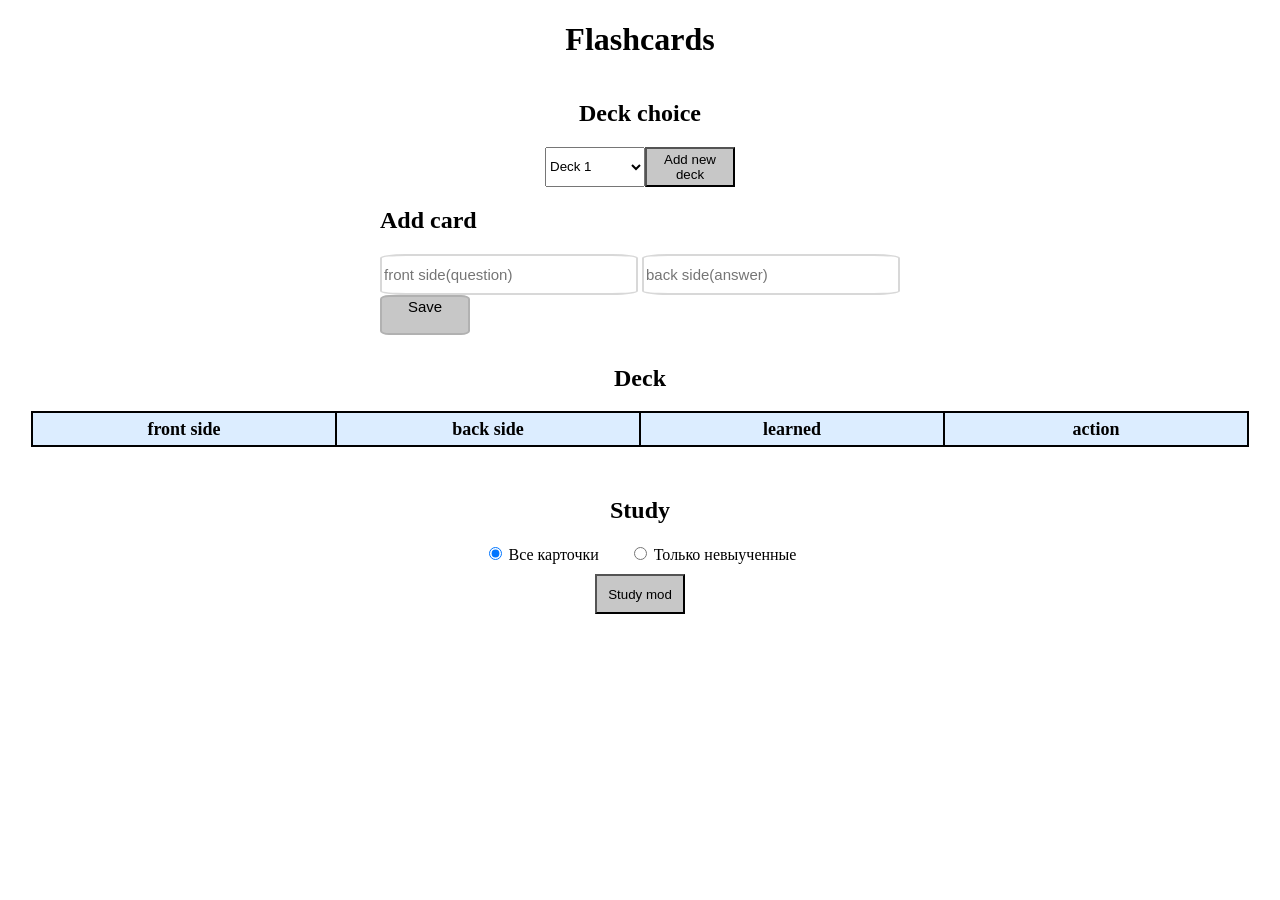
==== my.version/index.html @ 7dbf40cc "Initial commit" ====
<!doctype html>
<html lang="en">
  <head>
    <meta charset="UTF-8" />
    <meta name="viewport" content="width=device-width, initial-scale=1.0" />
    <link rel="stylesheet" href="style.css" />
    <title>Flashcards</title>
  </head>
  <body>
    <h1 style="display: flex; justify-content: center">Flashcards</h1>
    <section id="deck-choice">
      <h2>Deck choice</h2>
      <div id="deck-selection-block">
        <select name="deck-selection" id="base-deck">
          <option value="deck1">Deck 1</option>
        </select>
        <button id="add-deck-btn">Add new deck</button>
      </div>
    </section>
    <section id="create-card">
      <div id="add-card">
        <h2>Add card</h2>
        <div>
          <input
            type="text"
            id="front-input"
            placeholder="front side(question)"
          />
          <input type="text" id="back-input" placeholder="back side(answer)" />
          <button id="add-card-btn">Save</button>
        </div>
      </div>
    </section>

    <section id="deck">
      <h2 style="margin-top: 30px">Deck</h2>
      <table id="cards-table">
        <thead>
          <tr>
            <th>front side</th>
            <th>back side</th>
            <th>learned</th>
            <th>action</th>
          </tr>
        </thead>
        <tbody id="table-body"></tbody>
      </table>
    </section>

    <section id="study-mod">
      <h2>Study</h2>
      <div id="mod-choice">
        <label>
          <input type="radio" name="study-mode" value="all" checked />
          Все карточки
        </label>

        <label>
          <input type="radio" name="study-mode" value="unlearned" />
          Только невыученные
        </label>
      </div>
      <button id="study-mod-btn">Study mod</button>
    </section>

    <script type="module" src="js/main.js"></script>
  </body>
</html>
---- my.version/style.css ----
html{
font-family: 'Times New Roman', Times, serif;
}


#create-card,#add-card-btn,#deck,#deck-choice{
    display: flex;
    align-items: center;
    flex-direction: column;
}

#deck-selection-block{
    display: flex;
    justify-content: center;
}

#add-card button,input{
    font-size: 15px;
    border-radius: 10%;
    border: 2px solid rgba(122, 122, 122, 0.293);
}

#add-card input{
    width: 250px;
    height: 35px;
}

button{
    cursor: pointer;
    width: 90px;
    height: 40px;
    background: rgb(199, 199, 199);
}



table{
    background-color: #dcedff;
    border-collapse: collapse;
    border: 2px solid black;
    font-size: 18px;
    margin-bottom: 30px;
}

tr{
    font-size: 18px;
    border: 2px solid black;
}

th,td{
    width:300px;
    height: 30px;
    border: 2px solid black;
    font-size: 18px;
}

#study-mod {
    display: flex;
    align-items: center;
    flex-direction: column;
}

#mod-choice{
    display: flex;
    flex-direction: row;
    gap: 30px;
    margin-bottom: 10px;
}

#deck-selection-block select {
    width: 100px;
}
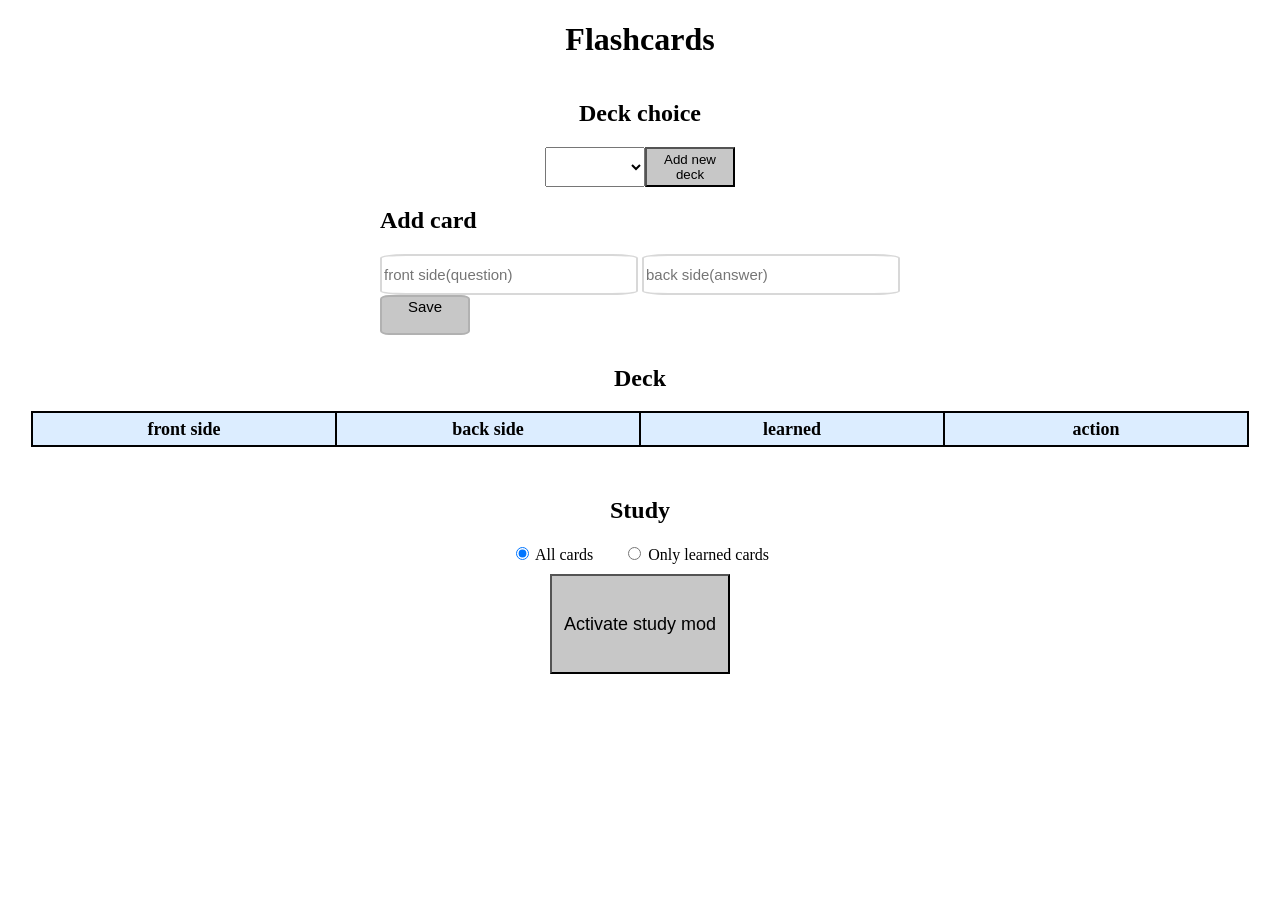
==== commit ca3c8e98: "main screen ready" ====
--- a/my.version/index.html
+++ b/my.version/index.html
@@ -7,12 +7,13 @@
     <title>Flashcards</title>
   </head>
   <body>
+    <div id="main-container">
+      
     <h1 style="display: flex; justify-content: center">Flashcards</h1>
     <section id="deck-choice">
       <h2>Deck choice</h2>
       <div id="deck-selection-block">
         <select name="deck-selection" id="base-deck">
-          <option value="deck1">Deck 1</option>
         </select>
         <button id="add-deck-btn">Add new deck</button>
       </div>
@@ -52,17 +53,29 @@
       <div id="mod-choice">
         <label>
           <input type="radio" name="study-mode" value="all" checked />
-          Все карточки
+          All cards
         </label>
 
         <label>
           <input type="radio" name="study-mode" value="unlearned" />
-          Только невыученные
-        </label>
+          Only learned cards
+        </label >
+      </div >
+      <button id="activate-study-mod-btn">Activate study mod</button>
+    </section>
+     </div>
+     <div id="study-container" style="display: none;">
+        <div id="card">
+          TEXT
+        </div>
+        <div style="display: flex; flex-direction: row; margin-top: 3%;">
+          <button id="deactivate-study-mod-btn" style="position: absolute; bottom: 0; ">Deactivate study mod</button>
+          <button>next card</button>
+          <button>previous card</button>
+        </div>
       </div>
-      <button id="study-mod-btn">Study mod</button>
-    </section>
 
     <script type="module" src="js/main.js"></script>
   </body>
 </html>
+
--- a/my.version/style.css
+++ b/my.version/style.css
@@ -1,5 +1,7 @@
 html{
 font-family: 'Times New Roman', Times, serif;
+overflow-x: hidden;
+box-sizing: border-box;
 }
 
 
@@ -60,6 +62,12 @@
     flex-direction: column;
 }
 
+#activate-study-mod-btn,#deactivate-study-mod-btn{
+    width: 180px;
+    height: 100px;
+    font-size: large;
+}
+
 #mod-choice{
     display: flex;
     flex-direction: row;
@@ -69,4 +77,33 @@
 
 #deck-selection-block select {
     width: 100px;
-}+}
+
+button:hover{
+    border-color: #dcedff;
+    background-color: aquamarine;
+}
+
+#study-container{
+    position: relative;
+    width: 100vw;
+    height: 100vh;
+    display: flex;
+    flex-direction: column;
+    justify-content: center;
+    align-items: center;
+    border: 2px solid black;
+}
+
+#card{
+    display: flex;
+    justify-content: center;
+    align-items: center;
+    width: 30%;
+    height: 30%;
+    border: 2px solid black;
+    border-radius: 10%;
+    background-color: #dcedff;
+    
+}
+
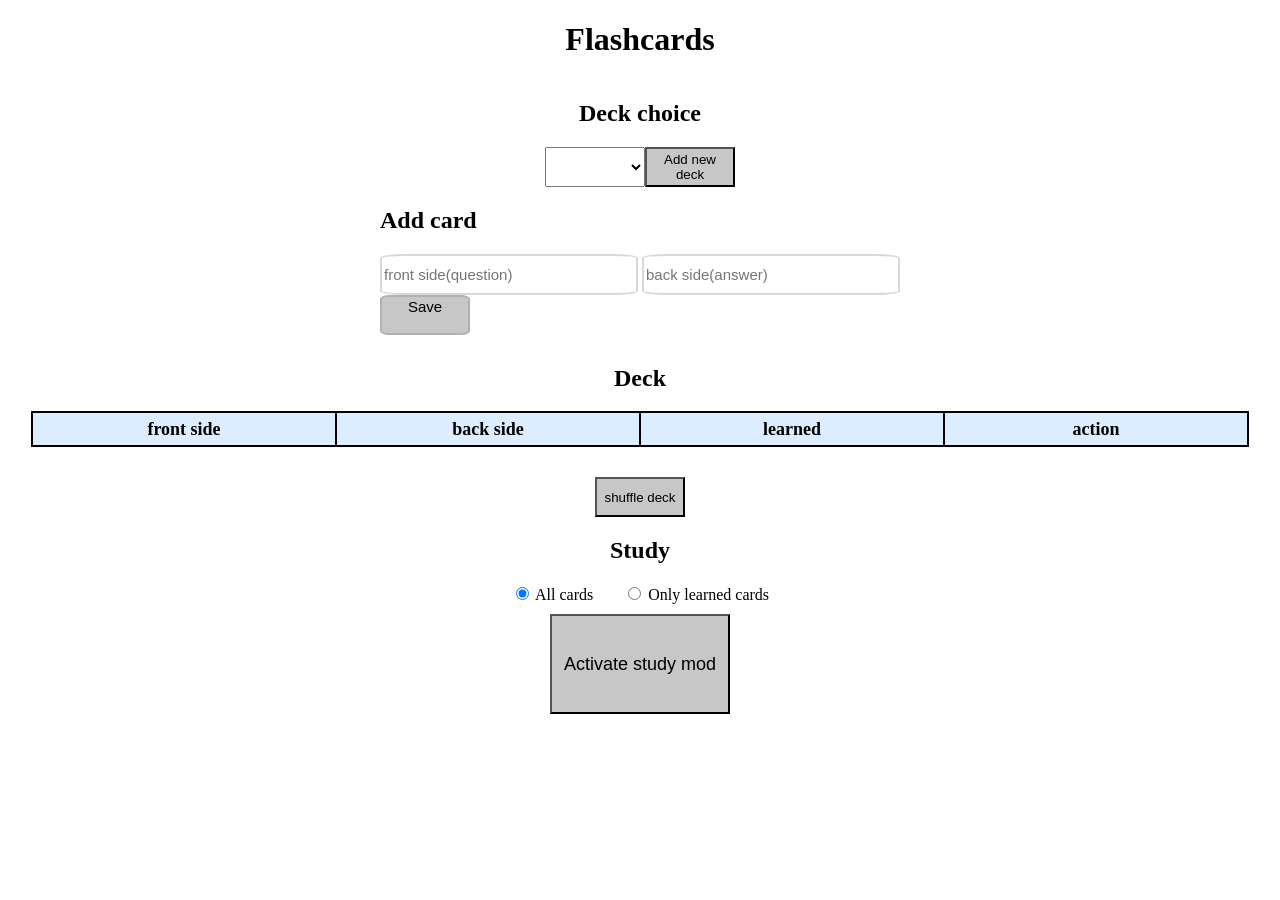
==== commit 804cf564: "study-mod added,deck shuffle added" ====
--- a/my.version/index.html
+++ b/my.version/index.html
@@ -46,6 +46,7 @@
         </thead>
         <tbody id="table-body"></tbody>
       </table>
+      <button id="shuffle-btn">shuffle deck</button>
     </section>
 
     <section id="study-mod">
@@ -68,10 +69,11 @@
         <div id="card">
           TEXT
         </div>
-        <div style="display: flex; flex-direction: row; margin-top: 3%;">
-          <button id="deactivate-study-mod-btn" style="position: absolute; bottom: 0; ">Deactivate study mod</button>
-          <button>next card</button>
-          <button>previous card</button>
+        <div style="display: flex; flex-direction: row; margin-top: 3%; align-items: center; gap: 3px; font-size: 1.75rem;" >
+          <button id="deactivate-study-mod-btn" style="position: absolute; bottom: 0; ;">Deactivate study mod</button>
+          <button id="prev-card-btn">previous card</button>
+          <span id="counter"></span>
+          <button id="next-card-btn">next card</button>
         </div>
       </div>
 
--- a/my.version/style.css
+++ b/my.version/style.css
@@ -37,6 +37,7 @@
 
 
 table{
+    table-layout: fixed;
     background-color: #dcedff;
     border-collapse: collapse;
     border: 2px solid black;
@@ -49,7 +50,9 @@
     border: 2px solid black;
 }
 
-th,td{
+th,td{   
+    overflow-wrap: anywhere;
+    overflow: hidden;
     width:300px;
     height: 30px;
     border: 2px solid black;
@@ -92,18 +95,32 @@
     flex-direction: column;
     justify-content: center;
     align-items: center;
-    border: 2px solid black;
+    perspective: 1000px;
 }
 
 #card{
     display: flex;
     justify-content: center;
     align-items: center;
+    flex-direction: column;
     width: 30%;
     height: 30%;
     border: 2px solid black;
     border-radius: 10%;
     background-color: #dcedff;
-    
+    transition: 0.6s;
+    font-size: 2rem;
+    overflow-y: auto; 
+    overflow-x: hidden;
+    overflow-wrap: anywhere; 
+    text-align: center;
 }
 
+
+button:disabled {
+    background-color: #cacaca;
+    color: #666666;
+    cursor: not-allowed; 
+    opacity: 0.6;
+}
+
